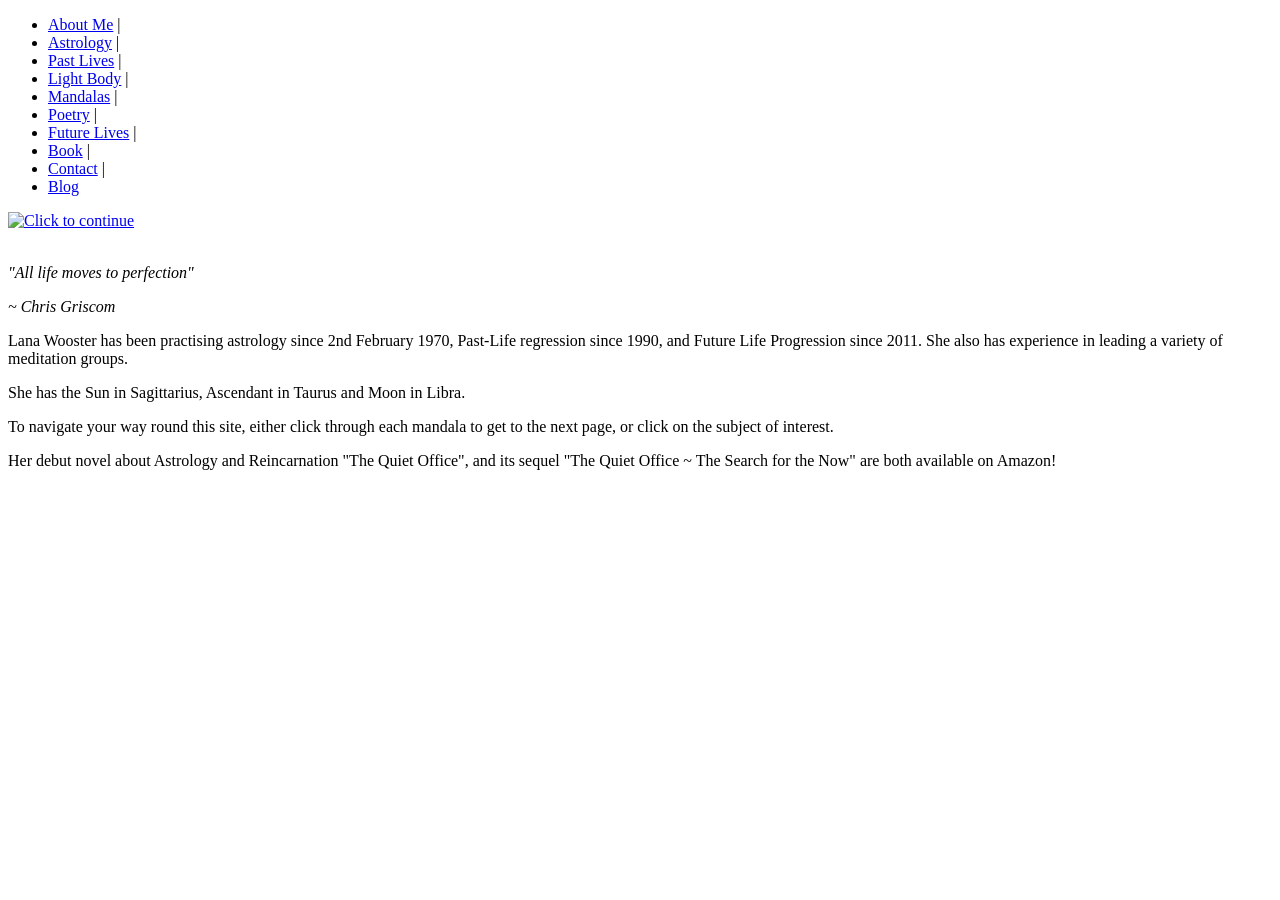
==== about/index.html @ 19febf74 "Initial commit" ====
<!DOCTYPE html PUBLIC "-//W3C//DTD XHTML 1.0 Strict//EN" "http://www.w3.org/TR/xhtml1/DTD/xhtml1-strict.dtd">
<html xmlns="http://www.w3.org/1999/xhtml"><head>
	<meta http-equiv="Content-Type" content="text/html; charset=UTF-8">
	<meta name="keywords" content="astrology,astrologer,horoscope,norfolk,past life regression,past-life regression,meditation,reincarnation,mandala">
	<title>Lana Wooster - About Me</title>
	<link rel="shortcut icon" href="http://lanawooster.co.uk/images/favicon.ico" type="image/x-icon">
	<link rel="icon" href="http://lanawooster.co.uk/images/favicon.ico" type="image/x-icon">
      
        <link href="/static/css/main.css" media="screen" rel="stylesheet" type="text/css" />
        

        
  </head>
  <body>
      
      <div id="about-me-top"></div>
      

  
<div id="menu">
<ul>

<li class="selected">
<a href="/about/">About Me</a> | 

</li>

<li class="sibling">
<a href="/astrology/">Astrology</a> | 

</li>

<li class="sibling">
<a href="/past-lives/">Past Lives</a> | 

</li>

<li class="sibling">
<a href="/light-body/">Light Body</a> | 

</li>

<li class="sibling">
<a href="/mandalas/">Mandalas</a> | 

</li>

<li class="sibling">
<a href="/poetry/">Poetry</a> | 

</li>

<li class="sibling">
<a href="/future-lives/">Future Lives</a> | 

</li>

<li class="sibling">
<a href="/book/">Book</a> | 

</li>

<li class="sibling">
<a href="/contact/">Contact</a> | 

</li>

<li>
<a href="http://blog.lanawooster.co.uk">Blog</a>
</li>
</div>


  <div id="mandala">
  


    <a href="/astrology/"
    
    >








<img src="/media/filer_public_thumbnails/filer_public/aa/6d/aa6d2a15-4151-443c-b5ea-3f66b333b9e8/varwwwlanawoostermediacms_page_media3snail_1.jpg__322x322_q85_subsampling-2.jpg"
    alt="Click to continue"
    
    
    
    
>







    </a>




  </div>

  <div id="left">
  









<img src="/media/filer_public_thumbnails/filer_public/3b/69/3b691e1b-89da-4f9b-950e-b9eab6c047b7/lananewphoto2.jpg__200x320_q85_subsampling-2.jpg"
    alt=""
     width="200"
    
    
    class="align-left "
>










  </div>

  <div id="quote2">
    <p><em>"All life moves to perfection"</em></p><p><em>~ Chris Griscom</em></p>

  </div>

  <div id="right">
  <p>Lana Wooster has been practising astrology since 2nd February 1970, Past-Life regression since 1990, and Future Life Progression since 2011. She also has experience in leading a variety of meditation groups.</p>

<p>She has the Sun in Sagittarius, Ascendant in Taurus and Moon in Libra.</p>

<p>To navigate your way round this site, either click through each mandala to get to the next page, or click on the subject of interest.</p>

<p>Her debut novel about Astrology and Reincarnation "The Quiet Office", and its sequel "The Quiet Office ~ The Search for the Now" are both available on Amazon!</p>
  </div>


      

  </body>
</html>
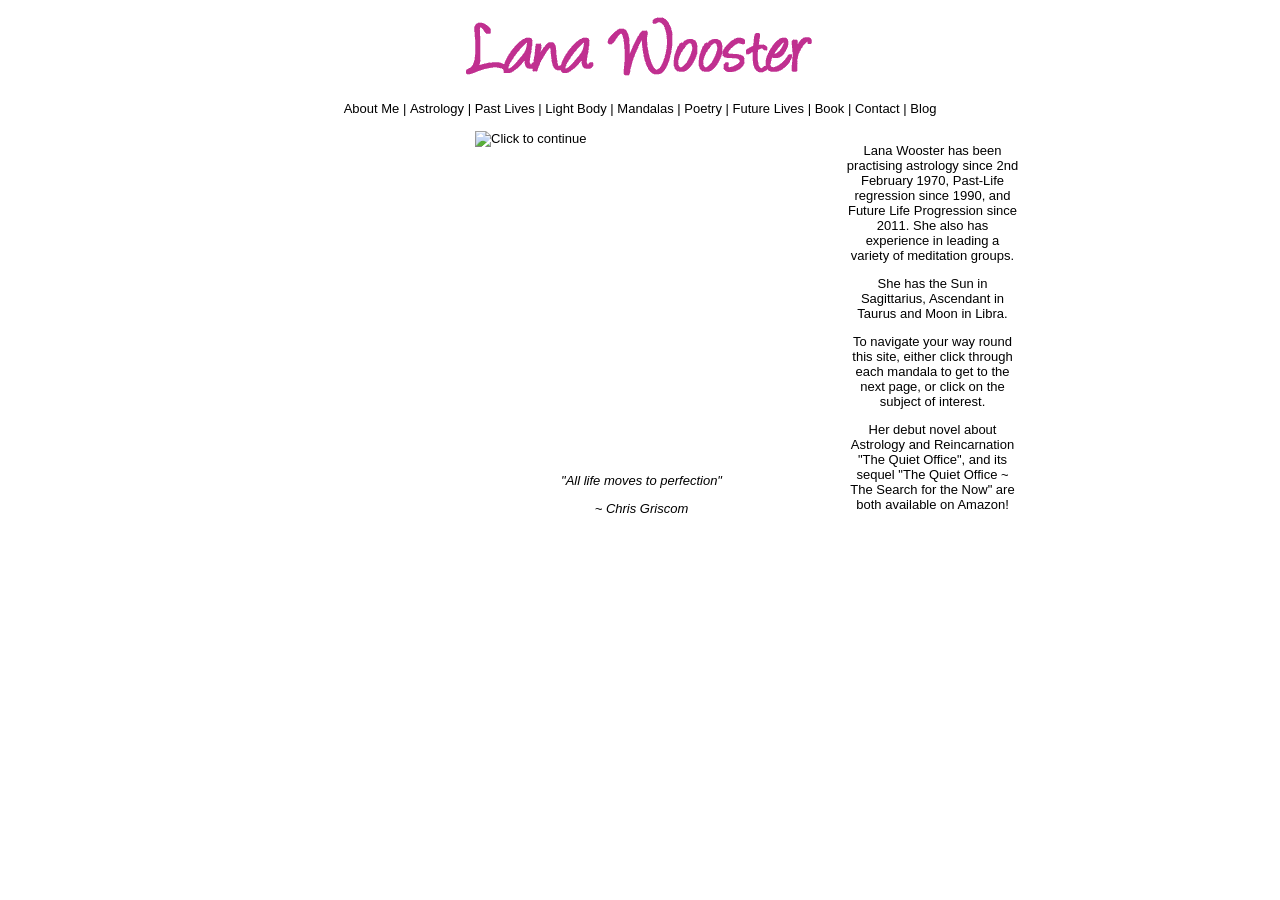
==== commit be6e8ccb: "Updated pages" ====
--- a/about/index.html
+++ b/about/index.html
@@ -87,7 +87,7 @@
 
 
 
-<img src="/media/filer_public_thumbnails/filer_public/aa/6d/aa6d2a15-4151-443c-b5ea-3f66b333b9e8/varwwwlanawoostermediacms_page_media3snail_1.jpg__322x322_q85_subsampling-2.jpg"
+<img src="/static/snail_1.jpg"
     alt="Click to continue"
     
     
--- a/static/css/main.css
+++ b/static/css/main.css
@@ -0,0 +1,300 @@
+body {
+	font-family: Geneva, Arial, Helvetica, sans-serif;
+	font-size: small;
+}
+
+#home-top, #about-me-top{
+	position:absolute;
+	left:50%;
+	margin-left: -175px;
+	top:10px;
+	width:349px;
+	height:76px;
+	z-index:1;
+	background-image:url(/static/img/top.gif);
+}#poetry-top {
+	position:absolute;
+	left:50%;
+	margin-left: -94px;
+	top:10px;
+	width:188px;
+	height:76px;
+	z-index:1;
+	background-image:url(/static/img/poetry.jpg);
+}
+#book-top {
+	position:absolute;
+	left:50%;
+	margin-left: -165px;
+	top:10px;
+	width:330px;
+	height:76px;
+	z-index:1;
+	background-image:url(/static/img/book-top.png);
+}
+#dsmandala {
+	position:absolute;
+	left:50%;
+	margin-left: -161px;
+	top:88px;
+	width:322px;
+	height:322px;
+	z-index:2;
+}
+#foot {
+	position:absolute;
+	left:50%;
+	margin-left: -150px;
+	top:537px;
+	width:299px;
+	height:40px;
+	z-index:3;
+	background-image: url(/static/img/foot.gif);
+}
+a img {
+	border: none;
+}
+#quote {
+	position:absolute;
+	left:50%;
+	margin-left: -160px;
+	top:420px;
+	width:323px;
+	height:111px;
+	z-index:4;
+	text-align:center;
+}
+#quote2 {
+	position:absolute;
+	left:50%;
+	margin-left: -160px;
+	top:460px;
+	width:323px;
+	height:111px;
+	z-index:4;
+	font-style: italic;
+	text-align: center;
+}
+#past-lives-top {
+	position:absolute;
+	left: 50%;
+	margin-left:-125px;
+	top:18px;
+	width:255px;
+	height:77px;
+	z-index:1;
+	background-image:url(/static/img/pastlives.gif)
+}
+#future-lives-top {
+	position:absolute;
+	left: 50%;
+	margin-left:-162px;
+	top:18px;
+	width:325px;
+	height:77px;
+	z-index:1;
+	background-image:url(/static/img/future.gif)
+}
+#services {
+	position:absolute;
+	left: 50%;
+	margin-left:-245px;
+	top:18px;
+	width:490px;
+	height:77px;
+	z-index:1;
+	background-image:url(/static/img/services.gif)
+}
+#light-body-top {
+	position:absolute;
+	left: 50%;
+	margin-left:-145px;
+	top:18px;
+	width:290px;
+	height:77px;
+	z-index:1;
+	background-image:url(/static/img/lightbody.gif)
+}
+#mandalas-top {
+	position:absolute;
+	left: 50%;
+	margin-left:-130px;
+	top:18px;
+	width:260px;
+	height:77px;
+	z-index:1;
+	background-image:url(/static/img/mandalas.gif)
+}
+#menu {
+	position:absolute;
+	left:50%;
+	margin-left:-350px;
+	top:101px;
+	width:700px;
+	height:27px;
+	z-index:2;
+	text-align: center;
+}
+#menu ul{
+	margin-top:0px;
+	padding-left:0px;
+}
+#menu ul li {
+    list-style: none;
+    display: inline;
+}
+
+a {
+	color: black;
+	text-decoration: none;
+}
+#mandala {
+	position:absolute;
+	left:50%;
+	margin-left: -165px;
+	top:131px;
+	width:332px;
+	height:329px;
+}
+#right {
+	position:absolute;
+	left:50%;
+	margin-left: 205px;
+	top:130px;
+	width:175px;
+	z-index:3;
+	text-align: center;
+}
+#left {
+	position:absolute;
+	left:50%;
+	margin-left: -380px;
+	top:130px;
+	width:175px;
+	z-index:4;
+	text-align: center;
+}
+#astrology-top {
+	position: absolute;
+	left: 50%;
+	margin-left: -115px;
+	top: 18px;
+	width:233px;
+	height:77px;
+	z-index:1;
+	background-image:url(/static/img/astrology.gif)
+}
+#contact-top {
+	position:absolute;
+	left: 50%;
+	margin-left:-125px;
+	top:18px;
+	width:250px;
+	height:77px;
+	z-index:1;
+	background-image:url(/static/img/contact.gif)
+}
+#pic{
+	position:absolute;
+	left: 50%;
+	top: 122px;
+	margin-left: -422px;
+	border: 1px solid black;
+	width: 200px;
+	height: 163px;
+}
+#tq {
+	position:absolute;
+	left:50%;
+	margin-left: -160px;
+	top:155px;
+	width:323px;
+	height:111px;
+	z-index:4;
+	font-style: italic;
+	text-align: center;
+}
+#news {
+	width: 350px;
+	background-image: url(/static/img/snews.gif);
+	background-position: center top;
+	background-repeat: no-repeat;
+	padding: 45px 5px 5px 5px;
+	position: absolute;
+	top: 200px;
+	left: 50%;
+	margin-left: -375px;
+}
+p.bold {
+	font-weight: bold;
+	margin-top: 30px;
+}
+#links {
+	width: 350px;
+	background-image: url(/static/img/links.gif);
+	background-position: center top;
+	background-repeat: no-repeat;
+	padding: 45px 5px 5px 5px;
+	position: absolute;
+	top: 200px;
+	left: 50%;
+	margin-left: 25px;
+}
+#links a{
+	display: block;
+	color: #0033CC;
+}
+
+#links a:hover{
+	color: #99CCFF;
+}
+#contact {
+	position: absolute;
+	top: 135px;
+	left: 50%;
+	width: 500px;
+	margin-left: -250px;
+	text-align: center;
+}
+
+#contact a{
+	color: #0033CC;
+}
+
+#contact a:hover{
+	color: #99CCFF;
+}
+
+.MsoNormal{
+	display: none;
+}
+
+#r a{
+	color: blue;
+}
+
+#l a{
+	color: blue;
+}
+
+iframe {
+	position: absolute;
+	top: 0;
+	left: 0;
+	width: 700px;
+	height: 394px;
+}
+
+div#video {
+	position: absolute;
+	top: 151px;
+	left: 50%;
+	margin-left: -350px;
+}
+
+div#video_below {
+	position: absolute;
+	top: 600px;
+	margin-left: 10%;
+	width: 80%;
+}
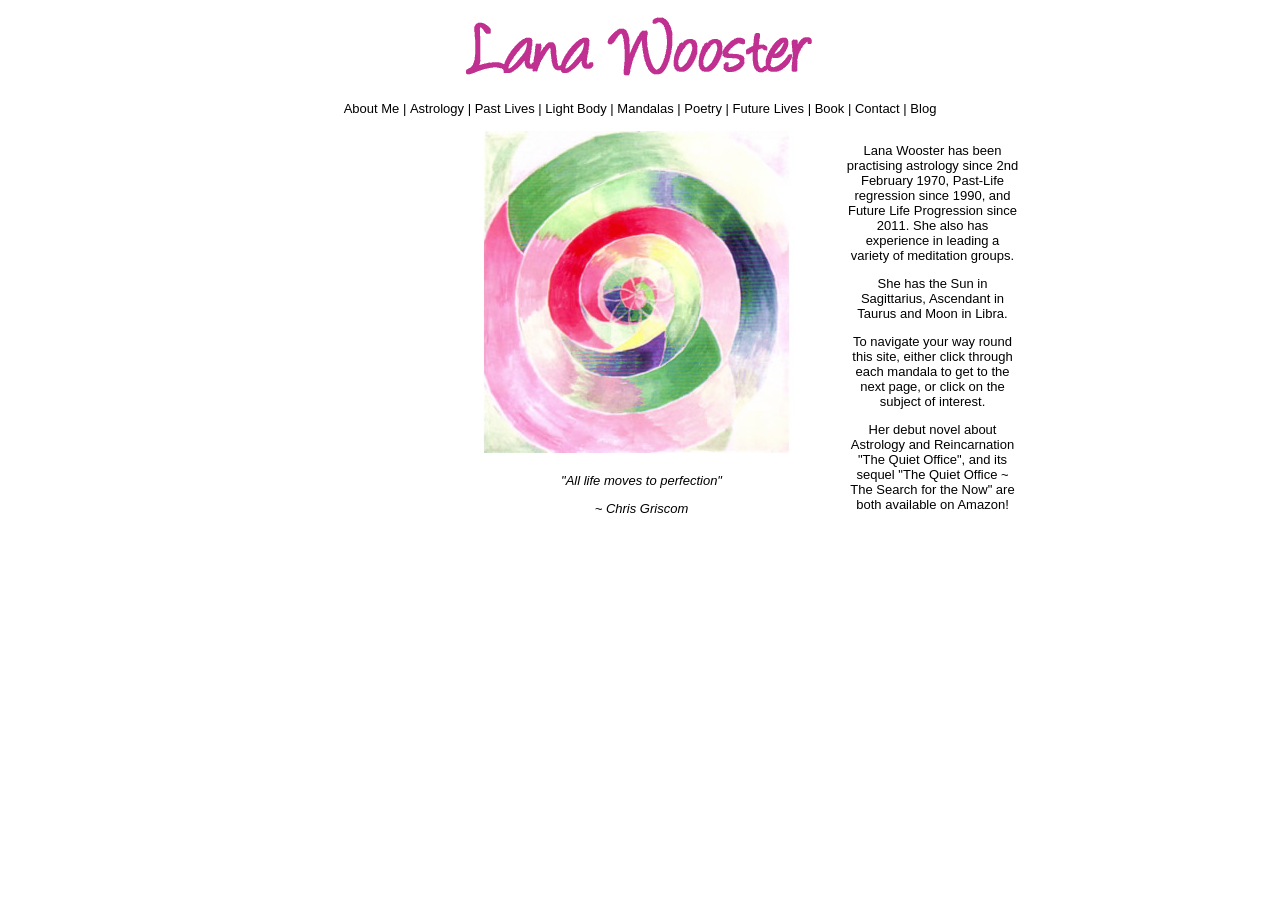
==== commit a07b9430: "Updated image paths" ====
--- a/about/index.html
+++ b/about/index.html
@@ -87,7 +87,7 @@
 
 
 
-<img src="/static/snail_1.jpg"
+<img src="/static/img/snail_1.jpg"
     alt="Click to continue"
     
     
